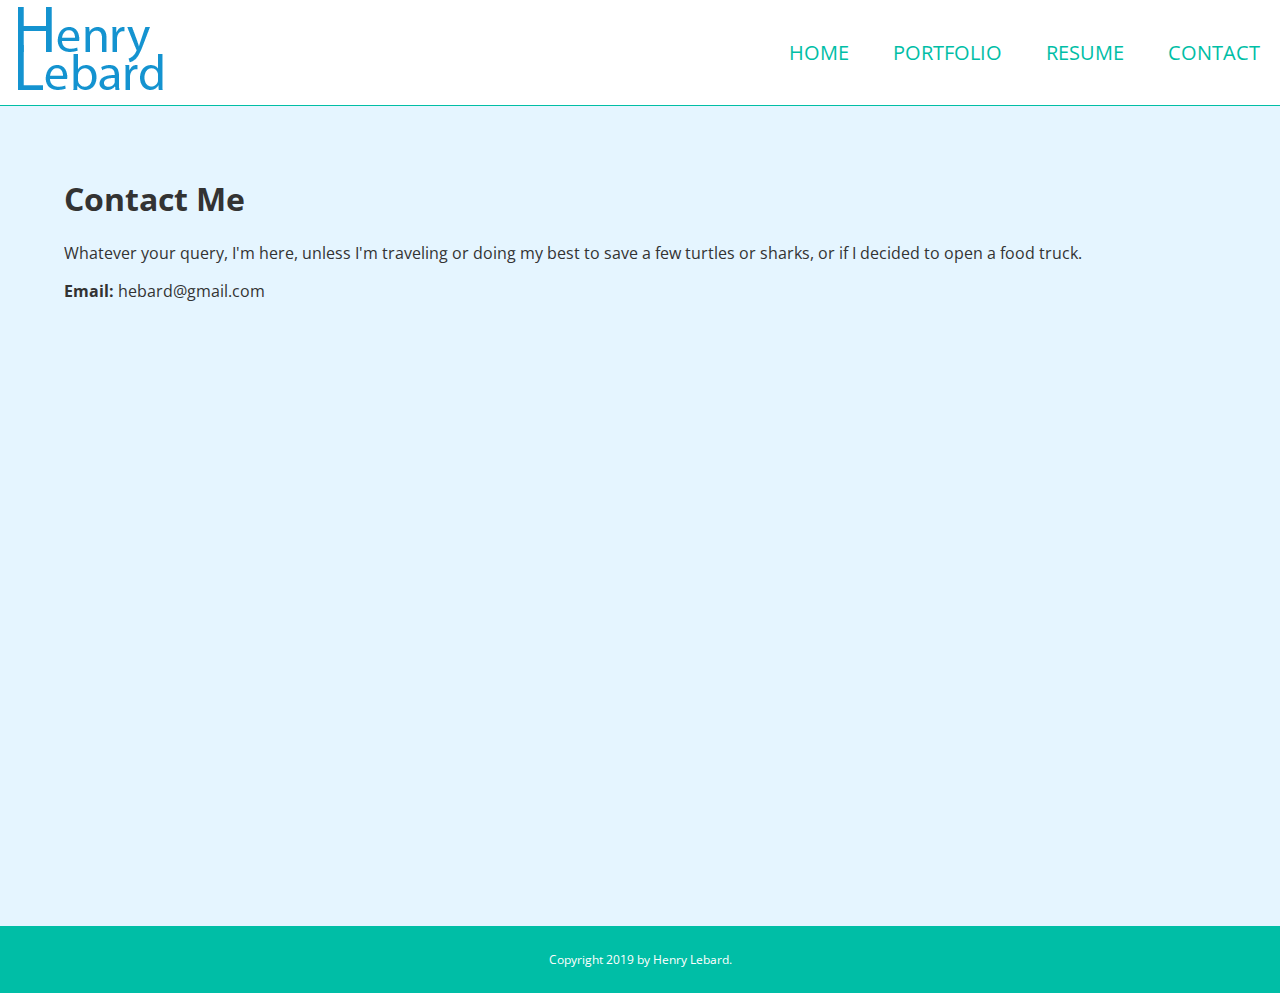
==== contact.html @ 9b87278c "Minor changes to homepage and finished the contact page" ====
<!DOCTYPE html>
<html>
<head>
	<title>Henry Lebard Portfolio</title>
	<meta name="viewport" content="width=device-width, initial-scale=1.0">
	<link rel="stylesheet" type="text/css" href="css/styles.css">
	<link href="https://fonts.googleapis.com/css?family=Open+Sans" rel="stylesheet">
	<script src="js/jquery-3.4.0.min.js"></script>
	<script src="js/main.js"></script>
</head>
<body>
	<header>
		<img src="images/logo.png" class="logo" alt="Henry Lebard">

		<nav>
			<a href="index.html">Home</a>
			<a href="portfolio.html">Portfolio</a>
			<a href="resume.html">Resume</a>
			<a href="Contact.html">Contact</a>
		</nav>
		<div class="menu-trigger">
			<span class="mt mt-1"></span>
			<span class="mt mt-2"></span>
			<span class="mt mt-3"></span>
		</div>
	</header>
	<main>
		<h1>Contact Me</h1>
		<p>Whatever your query, I'm here, unless I'm traveling or doing my best to save a few turtles or sharks, or if I decided to open a food truck.</p>
		<p><b>Email:</b> hebard@gmail.com</p>
	</main>
	<footer>
		<span class="copyright">Copyright 2019 by Henry Lebard.</span>
	</footer>
</body>
</html>
---- css/styles.css ----
body{
	margin:0;
	font-family: 'Open Sans', sans-serif;
	color: #333333;
	background-color: #e5f5ff;
}
a{
	color: #0077be;
	text-decoration: none;
	transition: all 350ms;
}
a:hover{
	color: #0018be;
}
p{
	font-size: 16px;
}
h1{
	text-align: left;
}
header{
	border-bottom: 1px solid #00bea6;
	background-color: #ffffff;
}
nav{
	display: none;
    position: fixed;
    top: 0;
    left: 0;
    right: 0;
    bottom: 0;
    background-color: #00bea6;
    padding-top: 120px;
    z-index: 1;
}
nav.open{
	display: block;
}
nav a{
	text-transform: uppercase;
	color: #ffffff;
	font-size: 30px;
	display: block;
	margin-bottom: 20px;
	text-align: center;
}
nav a:hover{
	color: #ffffff;
}

.menu-trigger{
	position: relative;
	z-index: 2;
	background-color: #00bea6;
	float: right;
    width: 60px;
    height: 60px;
    padding-top: 15px;
    box-sizing: border-box;
    margin-top: 20px;
    margin-right: 20px;
    cursor: pointer;
}

.mt{
	background-color: #ffffff;
	width: 35px;
    height: 4px;
    margin-bottom: 8px;
    display: block;
    margin-left: auto;
    margin-right: auto;
    transition: all 350ms;
}
.menu-trigger.open{
	background-color: #ffffff;
}
.menu-trigger.open .mt{
	background-color: #00bea6;
}

.menu-trigger.open .mt-1{
    transform: rotate(-45deg);
    position: relative;
    top: 12px;
}
.menu-trigger.open .mt-2{
	display: none;
}
.menu-trigger.open .mt-3{
	transform: rotate(45deg);
}
main{
	width: 90%;
	margin-left: auto;
	margin-right: auto;
	margin-top: 20px;
	margin-bottom: 20px;
	min-height: 80vh;
}
.about-text{
	width: 100%;
	max-width: 700px;
	margin-left: auto;
	margin-right: auto;
	text-align: justify;
}
footer{
	background-color: #00bea6;
	padding: 25px;
	background-color: 
}
.copyright{
	display: block;
	text-align: center;
	font-size: 12px;
	color: #ffffff;
}
.work img{
	width: 100%;
	display: block;
}

@media (min-width: 768px){
	.menu-trigger{
		display: none;
	}
	nav{
		display: block;
		position: relative;
		float: right;
		padding-top: 0;
		background-color: #ffffff;
	}
	nav a{
	    margin-bottom: 0;
		display: inline-block;
		font-size: 20px;
	    padding-left: 20px;
	    padding-right: 20px;
	    padding-top: 39px;
	    padding-bottom: 39px;
	    color: #00bea6;
	}
	nav a:hover{
		background-color: #00bea6;
		color: #ffffff;
	}
	main{
		margin-top: 50px;
		margin-bottom: 50px;
		overflow: hidden;
	}
	.home-left{
		width: 50%;
		float: left;
		padding-right: 5%;
		box-sizing: border-box;
		text-align: justify;
	}
	.home-right{
		width: 50%;
		float: right;
		padding-left: 5%;
		box-sizing: border-box;
	}
	.work img{
		width: 200px;
	}
}
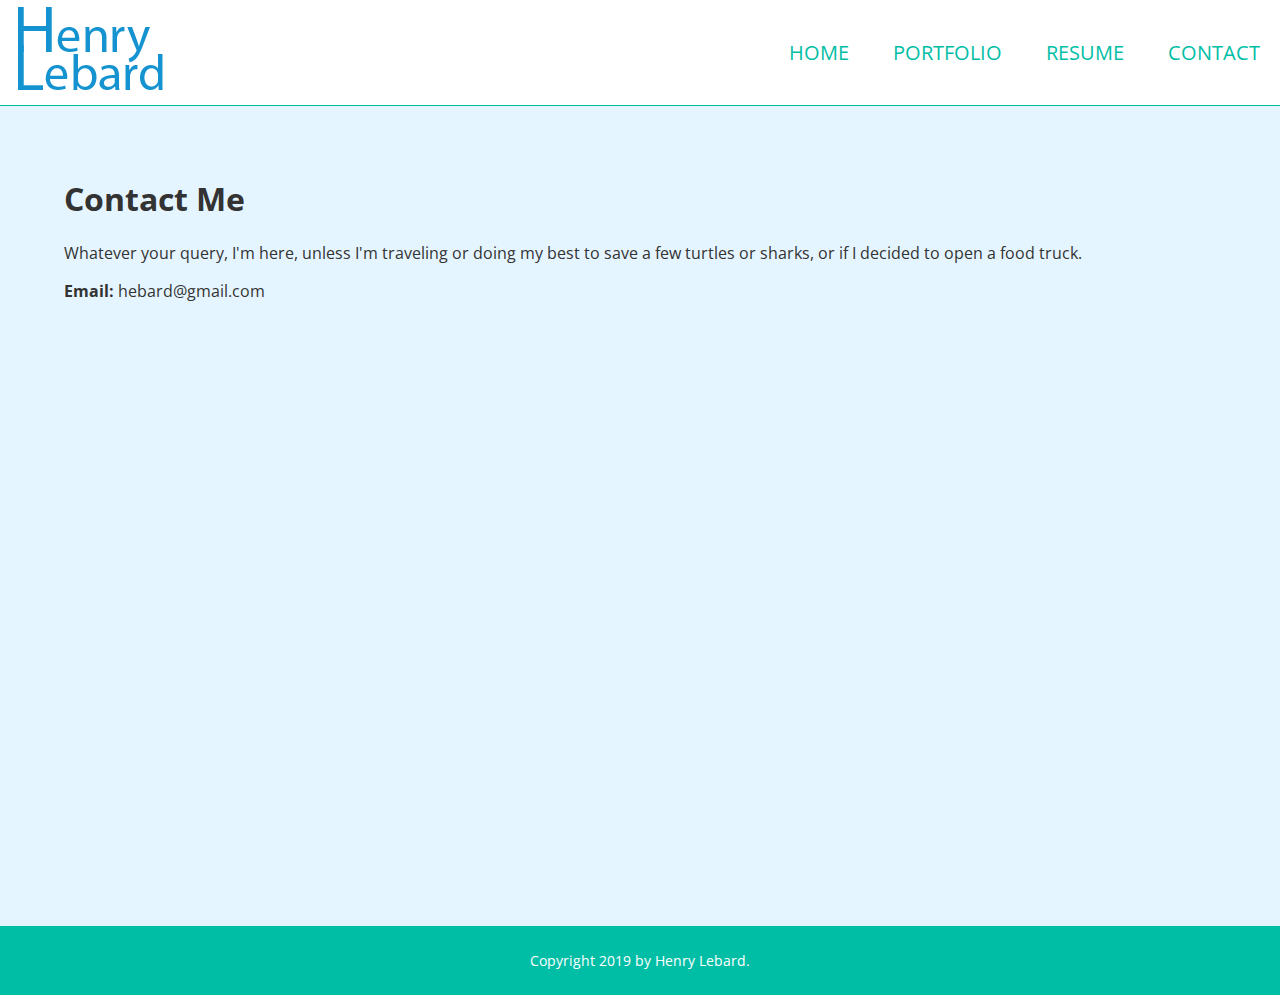
==== commit 4e8801a3: "Fixed contact link" ====
--- a/contact.html
+++ b/contact.html
@@ -16,7 +16,7 @@
 			<a href="index.html">Home</a>
 			<a href="portfolio.html">Portfolio</a>
 			<a href="resume.html">Resume</a>
-			<a href="Contact.html">Contact</a>
+			<a href="contact.html">Contact</a>
 		</nav>
 		<div class="menu-trigger">
 			<span class="mt mt-1"></span>
--- a/css/styles.css
+++ b/css/styles.css
@@ -113,10 +113,17 @@
 .copyright{
 	display: block;
 	text-align: center;
-	font-size: 12px;
+	font-size: 14px;
 	color: #ffffff;
 }
 .work img{
+	width: 100%;
+	display: block;
+}
+.pitem{
+	margin-bottom: 70px;
+}
+.pitem img{
 	width: 100%;
 	display: block;
 }
@@ -167,4 +174,13 @@
 	.work img{
 		width: 200px;
 	}
+	.pitem{
+		width: 33.33%;
+		float: left;
+		box-sizing: border-box;
+		padding-left: 2%;
+		padding-right: 2%;
+		min-height: 570px;
+    	margin-bottom: 40px;
+	}
 }